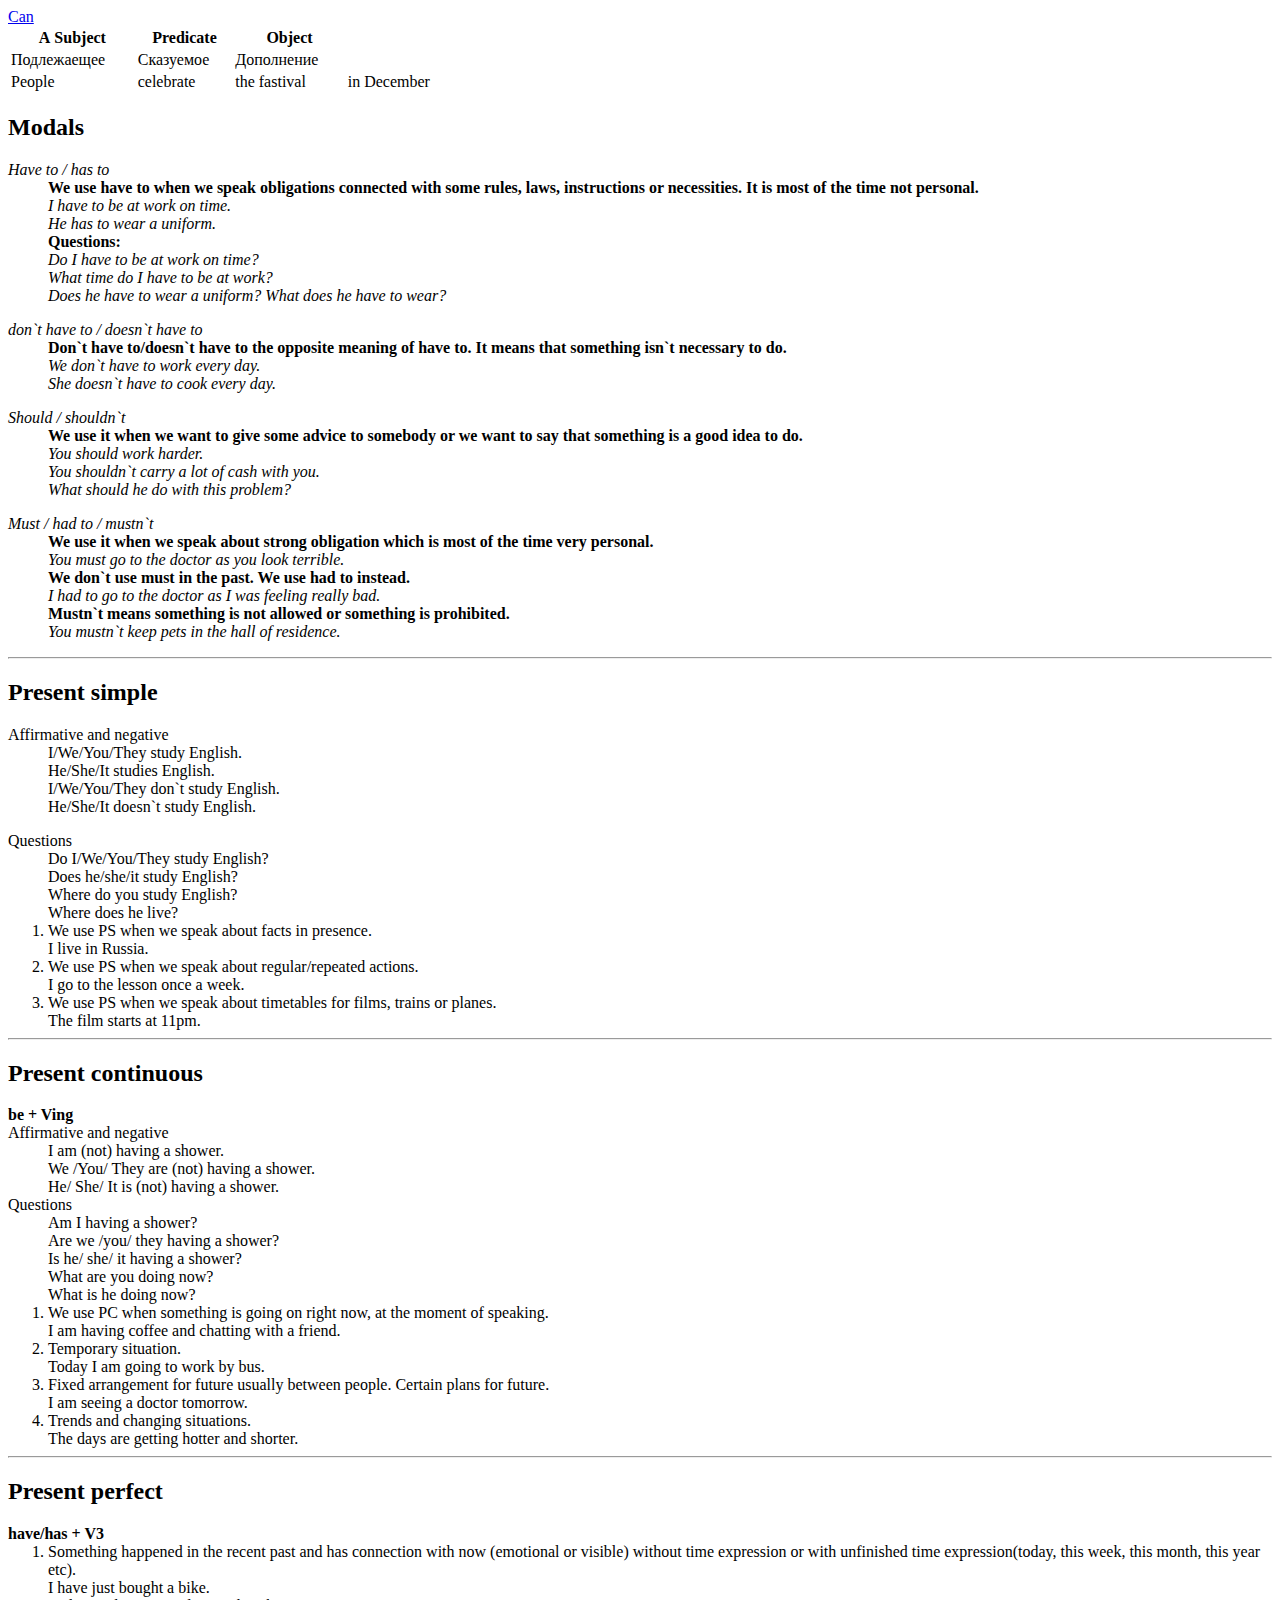
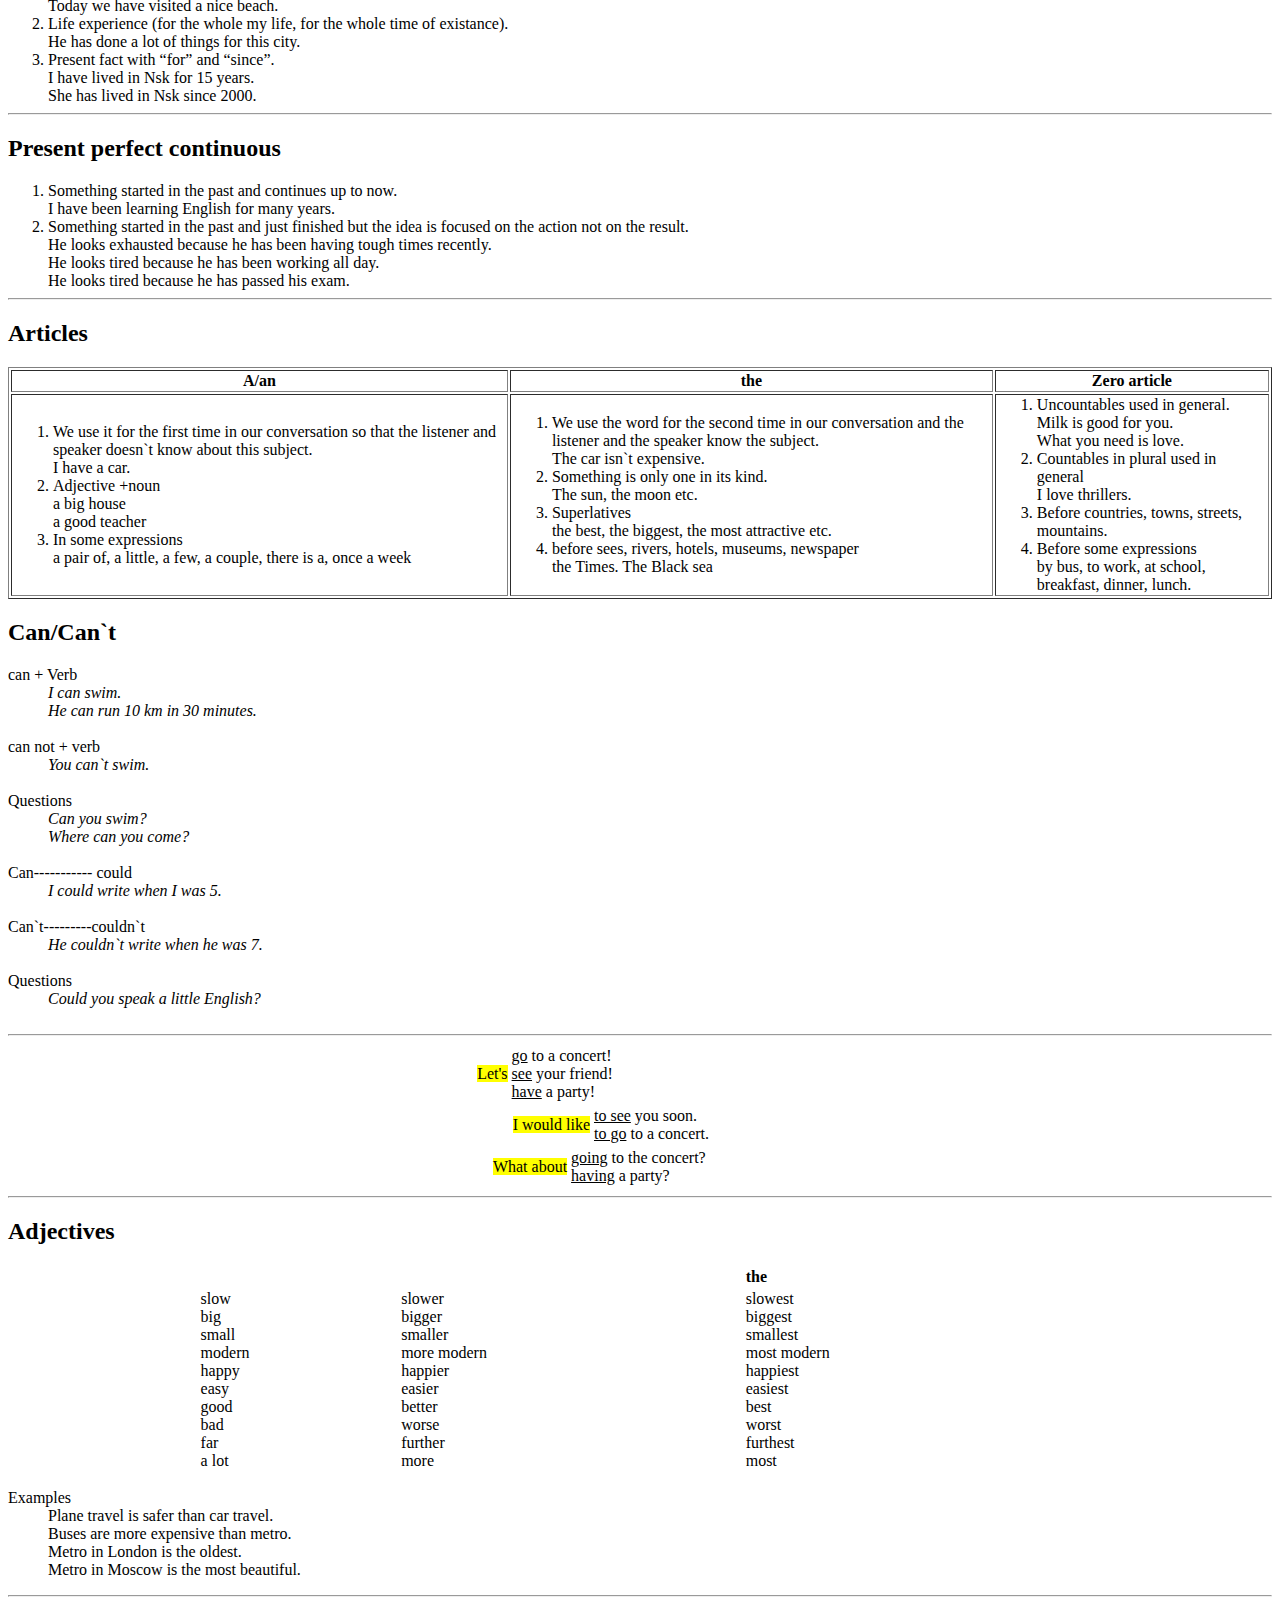
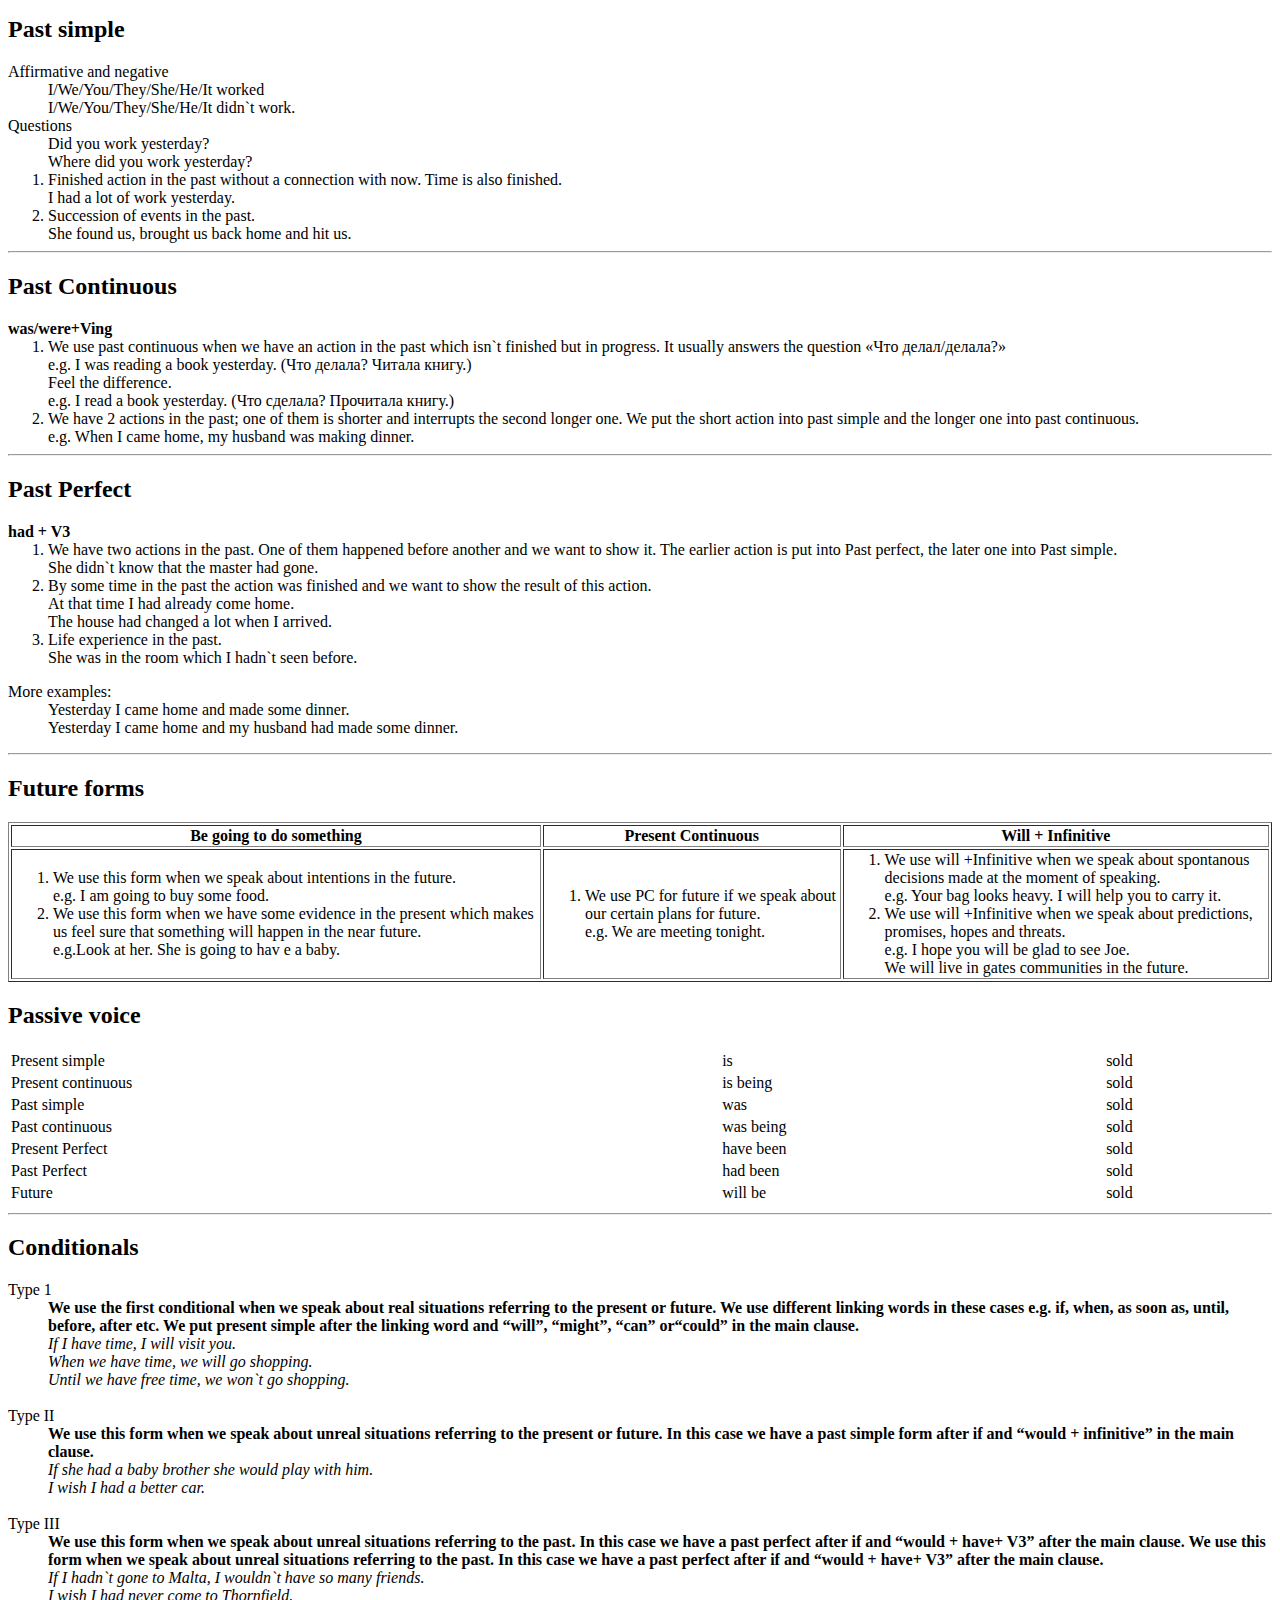
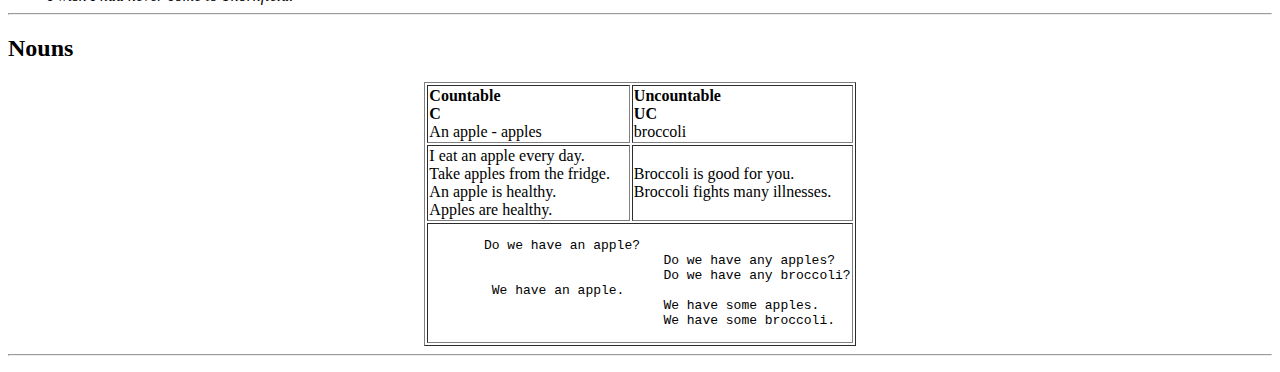
==== copy_grammar/index.html @ a7a1a1c9 "Update copy_grammar/index.html" ====
<!DOCTYPE html>
<html lang="ru">
<head>
    <meta charset="utf-8">
	<title>Grammar</title>
	<link rel="stylesheet" type="text/css" href="style.css">
</head>
<body>
  <div class="page">
    <div class='sidebar'>
      <a href=#Can>Can</a>
    </div>
    <div class='main'>

   	<table width="450px">
	   	<tr>
	  		<th>А Subject</th>
	  		<th>Predicate</th>
	  		<th>Object</th>
  		</tr>
  		<tr>
	  		<td>Подлежаещее</td>
  			<td>Сказуемое</td>
  			<td>Дополнение</td>
  		</tr>
		<tr>
			<td>People</td>
			<td>celebrate</td>
			<td>the fastival</td>
      <td rowspan="3">in December</td>
		</tr>
	</table>


  <h2>Modals</h2>
    <dl>
    <dt><em>Have to / has to</em></dt>
      <dd><b>We use have to when we speak obligations connected with some rules, laws, instructions or necessities. It is most of the time not personal.</b><br>
      <em>I have to be at work on time.<br>He has to wear a uniform.</em><br>
      <b>Questions:</b><br><em>Do I have to be at work on time?<br>What time do I have to be at work?<br>Does he have to wear a uniform? What does he have to wear?</em><dd>
    </dl>
    <dl>
    <dt><em>don`t have to / doesn`t have to</em></dt>
      <dd><b>Don`t have to/doesn`t have to the opposite meaning of have to. It means that something isn`t necessary to do.</b><br>
      <em>We don`t have to work every day.<br>She doesn`t have to cook every day.</em></dd>
    </dl>
    <dl>
    <dt><em>Should / shouldn`t</em></dt>
      <dd><b>We use it when we want to give some advice to somebody or we want to say that something is a good idea to do.</b><br>
      <em>You should work harder.<br>You shouldn`t carry a lot of cash with you.<br>  What should he do with this problem?</em></dd>
    </dl>
    <dl>    
      <dt><em>Must / had to / mustn`t</em></dt>
	  <dd><b>We use it when we speak about strong obligation which is most of the time very personal.</b><br>
	  <em>You must go to the doctor as you look terrible.</em><br>
	  <b>We don`t use must in the past. We use had to instead.</b><br> 
	  <em>I had to go to the doctor as I was feeling really bad.</em><br>
	  <b>Mustn`t means something is not allowed or something is prohibited.</b><br><em>You mustn`t keep pets in the hall of residence.</em></dd>
	</dl>
	<hr>

  <h2>Present simple</h2>
    <dl>
      <dt>Affirmative and negative</dt>
        <dd>I/We/You/They study English.<br>He/She/It studies English.<br>I/We/You/They don`t study English.<br>He/She/It doesn`t study English.
        </dd>
    </dl>
    <dl>
      <dt>Questions</dt>
        <dd>Do I/We/You/They study English?<br>Does he/she/it study English?<br>Where do you study English?<br>Where does he live?
        </dd>
    <ol>
	  <li>We use PS when we speak about facts in presence.</li> I live in Russia. 
	  <li>We use PS when we speak about regular/repeated actions.</li> I go to the lesson once a week.
	  <li>We use PS when we speak about timetables for films, trains or planes.</li> The film starts at 11pm.
    </ol>
    <hr>

  <h2>Present continuous</h2>
	<b>be + Ving</b>
    <dl>
      <dt>Affirmative and negative</dt>
        <dd>I am (not) having a shower.<br>We /You/ They are (not) having a shower.<br>He/ She/ It is (not) having a shower.
        </dd>
    </dl>
    <dl>
      <dt>Questions</dt>
        <dd>Am I  having a shower?<br>Are we /you/ they having a shower?<br>Is he/ she/ it having a shower?<br>What are you doing now?<br>What is he doing now?
        </dd>
    </dl>

	<ol>
	  <li>We use PC when something is going on right now, at the moment of speaking.</li> I am having coffee and chatting with a friend.
	  <li>Temporary situation.</li>Today I am going to work by bus.
	  <li>Fixed arrangement for future usually between people. Certain plans for future.</li> I am seeing a doctor tomorrow.
	  <li>Trends and changing situations.</li> The days are getting hotter and shorter.
    </ol>
    <hr>

  <h2>Present perfect</h2>
    <b>have/has + V3</b>

    <ol>
      <li>Something happened in the recent past and has connection with now (emotional or visible) without time expression or with unfinished time expression(today, this week, this month, this year etc).</li> I have just bought a bike. <br>Today we have visited a nice beach.
      <li>Life experience (for the whole my life, for the whole time of existance).</li>He has done a lot of things for this city.
      <li>Present fact with “for” and “since”.</li>I have lived in Nsk for 15 years.<br> She has lived in Nsk since 2000.
    </ol>
    <hr>

  <h2>Present perfect continuous</h2>
    <ol>
    	<li>Something started in the past and continues up to now.</li> I have been learning English for many years.
    	<li>Something started in the past and just finished but the idea is focused on the action not on the result.</li> He looks exhausted because he has been having tough times recently.<br> He looks tired because he has been working all day.<br> He looks tired because he has passed his exam.
    </ol>
    <hr>

  <h2>Articles</h2>
    <table width="100%" border="1px">
    	<tr><th>A/an</th>
    	    <th>the</th>
    	    <th>Zero article</th>
    	</tr>
    	<tr>
    		<td><ol>
    			  <li> We use it for the first time in our conversation so that the listener and speaker doesn`t know about this subject.</li> I have a car.
    			  <li>Adjective +noun</li> a big house<br> a good teacher
    			  <li>In some expressions</li> a pair of, a little, a few, a couple, there is a, once a week
    			</ol>
    		</td>
    		<td><ol>
    			  <li>We use the word for the second time in our conversation and the listener and the speaker know the subject.</li> The car isn`t expensive.
    			  <li>Something is only one in its kind.</li> The sun, the moon etc.
    			  <li>Superlatives</li> the best, the biggest, the most attractive etc.
    			  <li>before sees, rivers, hotels, museums, newspaper</li> the Times. The Black sea
    			</ol>
    		</td>
    		<td><ol>
    			  <li>Uncountables used in general.</li> Milk is good for you.<br> What you need is love.
    			  <li>Countables in plural used in general</li> I love thrillers.
    			  <li>Before countries, towns, streets, mountains.</li>
    			  <li>Before some expressions</li> by bus, to work, at school, breakfast, dinner, lunch.
    		    </ol>
    		</td>
    	</tr>
    </table>

  <h2 id="Can"> Can/Can`t</h2>
    <dt>can + Verb</dt>
      <dd><em>I can swim.<br> He can run 10 km in 30 minutes.</em></dd><br>
    <dt>can not + verb</dt>
      <dd><em>You can`t swim.</em></dd><br>
    <dt>Questions</dt>
      <dd><em>Can you swim?<br> Where can you come?</em></dd><br>
    <dt>Can----------- could</dt>
      <dd><em>I could write when I was 5.</em></dd><br>
    <dt>Can`t---------couldn`t</dt>
      <dd><em>He couldn`t write when he was 7.</em></dd><br>
    <dt>Questions</dt>
      <dd><em>Could you speak a little English?</em></dd><br>
    <hr>

  <table width="40%" align="center">
  	<tr>
  		<td style="text-align: right;"><mark>Let's</mark></td>
  		<td><u>go</u> to a concert!<br> <u>see</u> your friend!<br><u>have</u> a party!</td>
  	</tr>
  </table>
  <table width="40%" align="center">
  	<tr>
  		<td style="text-align: right;"><mark>I would like</mark></td>
  		<td><u>to see</u> you soon.<br><u>to go</u> to a concert.</td>
  </table>
  <table width="40%" align="center">
  	<tr>
  		<td style="text-align: right;"><mark>What about</mark></td>
  		<td><u>going</u> to the concert?<br><u>having</u> a party?</td>
  </table>
  <hr>
	        
  <h2>Adjectives</h2>
    <table width="70%" align="center">
    	<tr>
    		<td></td>
    		<td></td>
    		<td><b>the</b></td>
    	</tr>
    	<tr>
    		<td>slow<br>big<br>small<br>modern<br>happy<br>easy<br>good<br>bad<br>far<br>a lot</td>
    		<td>slower<br>bigger<br>smaller<br>more modern<br>happier<br>easier<br>better<br>worse<br>further<br>more</td>
    		<td>slowest<br>biggest<br>smallest<br>most modern<br>happiest<br>easiest<br>best<br>worst<br>furthest<br>most</td>
    	</tr>
    </table>
    <p><dt>Examples</dt>
        <dd>Plane travel is safer than car travel.<br>Buses are more expensive than metro.<br>Metro in London is the oldest.<br>Metro in Moscow is the most beautiful.</dd>
    </p>
    <hr>

  <h2>Past simple</h2>
    <dl>
      <dt>Affirmative and negative</dt>
        <dd>I/We/You/They/She/He/It worked<br>I/We/You/They/She/He/It didn`t work.
        </dd>
    </dl>
    <dl>
      <dt>Questions</dt>
        <dd>Did you work yesterday?<br>Where did you work yesterday?
        </dd>
    </dl>
    <ol>
      <li>Finished action in the past without a connection with now. Time is also finished.</li> I had a lot of work yesterday.
      <li>Succession of events in the past.</li> She found us, brought us back home and hit us.
    </ol>
    <hr>

  <h2>Past Continuous</h2>
    <b>was/were+Ving</b>
    <ol>
      <li>We use past continuous when we have an action in the past which isn`t finished but in progress. It usually answers the question «Что делал/делала?»</li> e.g. I was reading a book yesterday. (Что делала? Читала книгу.)<br>Feel the difference.<br> e.g. I read a book yesterday. (Что сделала? Прочитала книгу.)
      <li>We have 2 actions in the past; one of them is shorter and interrupts the second longer one. We put the short action into past simple and the longer one into past continuous.</li> e.g. When I came home, my husband was making dinner.
    </ol>
    <hr>
    
  <h2>Past Perfect</h2>
    <b>had + V3</b>
      <ol>
      	<li>We have two actions in the past. One of them happened before another and we want to show it. The earlier action is put into Past perfect, the later one into Past simple.</li> She didn`t know that the master had gone.
      	<li>By some time in the past the action was finished and we want to show the result of this action.</li> At that time I had already come home.<br>The house had changed a lot when I arrived.
      	<li>Life experience in the past.</li> She was in the room which I hadn`t seen before.
      </ol>
      <p><dt>More examples:</dt>
      	<dd>Yesterday I came home and made some dinner.<br> Yesterday I came home and my husband had made some dinner.</dd>
      </p>
      <hr>

  <h2>Future forms</h2>
    <table width="100%" border="1px">
      <tr>
        <th>Be going to do something</th><th>Present Continuous</th><th>Will + Infinitive</th>
      </tr>
      <tr>
        <td><ol>
              <li>We use this form when we speak about intentions in the future.</li> e.g. I am going to buy some food.
              <li>We use this form when we have some evidence in the present which makes us feel sure that something will happen in the near future.</li> e.g.Look at her. She is going to hav e a baby.
            </ol>
        </td>
        <td><ol>
              <li>We use PC for future if we speak about our certain plans for future.</li>e.g. We are meeting tonight.
            </ol>
        </td>
        <td><ol>
              <li>We use will +Infinitive when we speak about spontanous decisions made at the moment of speaking.</li> e.g. Your bag looks heavy. I will help you to carry it.
              <li>We use will +Infinitive when we speak about predictions, promises, hopes and threats.</li> e.g. I hope you will be glad to see Joe.<br> We will live in gates communities in the future.
            </ol>
        </td>
      </tr>
    </table>

  <h2>Passive voice</h2>
    <table width="100%">
      <tr>
        <td>Present simple</td><td>is</td><td>sold</td>
      </tr>
      <tr>
        <td>Present continuous</td><td>is being</td><td>sold</td>
      </tr>
      <tr>
        <td>Past simple</td><td>was</td><td>sold</td>
      </tr>
      <tr>
        <td>Past continuous</td><td>was being</td><td>sold</td>
      </tr>
      <tr>
        <td>Present Perfect</td><td>have been</td><td>sold</td>
      </tr>
      <tr>
        <td>Past Perfect</td><td>had been</td><td>sold</td>
      </tr>
      <tr>
        <td>Future</td><td>will be </td><td>sold</td>
      </tr>
    </table>
    <hr>

  <h2>Conditionals</h2>
    <dl>
      <dt>Type 1</dt>
        <dd><b>We use the first conditional when we speak about real situations referring to the present or future. We use different linking words in these cases e.g. if, when, as soon as, until, before, after etc. We put present simple after the linking word and “will”, “might”, “can” or“could” in the main clause.</b><br><em>If I have time, I will visit you.<br> When we have time, we will go shopping.<br> Until we have free time, we won`t go shopping.</em></dd><br>
      <dt>Type II</dt>
        <dd><b>We use this form when we speak about unreal situations referring to the present or future. In this case we have a past simple form after if and “would + infinitive” in the main clause.</b><br><em>If she had a baby brother she would play with him.<br> I wish I had a better car.</em></dd><br>
      <dt>Type III</dt>
        <dd><b>We use this form when we speak about unreal situations referring to the past. In this case we have a past perfect after if and “would + have+ V3” after the main clause. We use this form when we speak about unreal situations referring to the past. In this case we have a past perfect after if and “would + have+ V3” after the main clause.</b><br><em>If I hadn`t gone to Malta, I wouldn`t have so many friends.<br> I wish I had never come to Thornfield.</em></dd>
    </dl>
    <hr>

  <h2>Nouns</h2> 
    <table border="1px" align="center">
    	<tr>
    		<td><b>Countable<br> C</b><br> An apple - apples</td>
    		<td><b>Uncountable<br> UC</b><br> broccoli</td>
    	</tr>
    	<tr>
    		<td>I eat an apple every day.<br> Take apples from the fridge.<br> An apple is healthy.<br> Apples are healthy.</td>
    		<td>Broccoli is good for you.<br> Broccoli fights many illnesses.</td>
    	</tr>
    	<tr>
    		<td colspan="2"><pre>       Do we have an apple?
                              Do we have any apples?
                              Do we have any broccoli?
        We have an apple.
                              We have some apples.
                              We have some broccoli.</pre></td>
    	</tr>
    </table>
  <hr>
</div>
  </div>
</body>
</html>
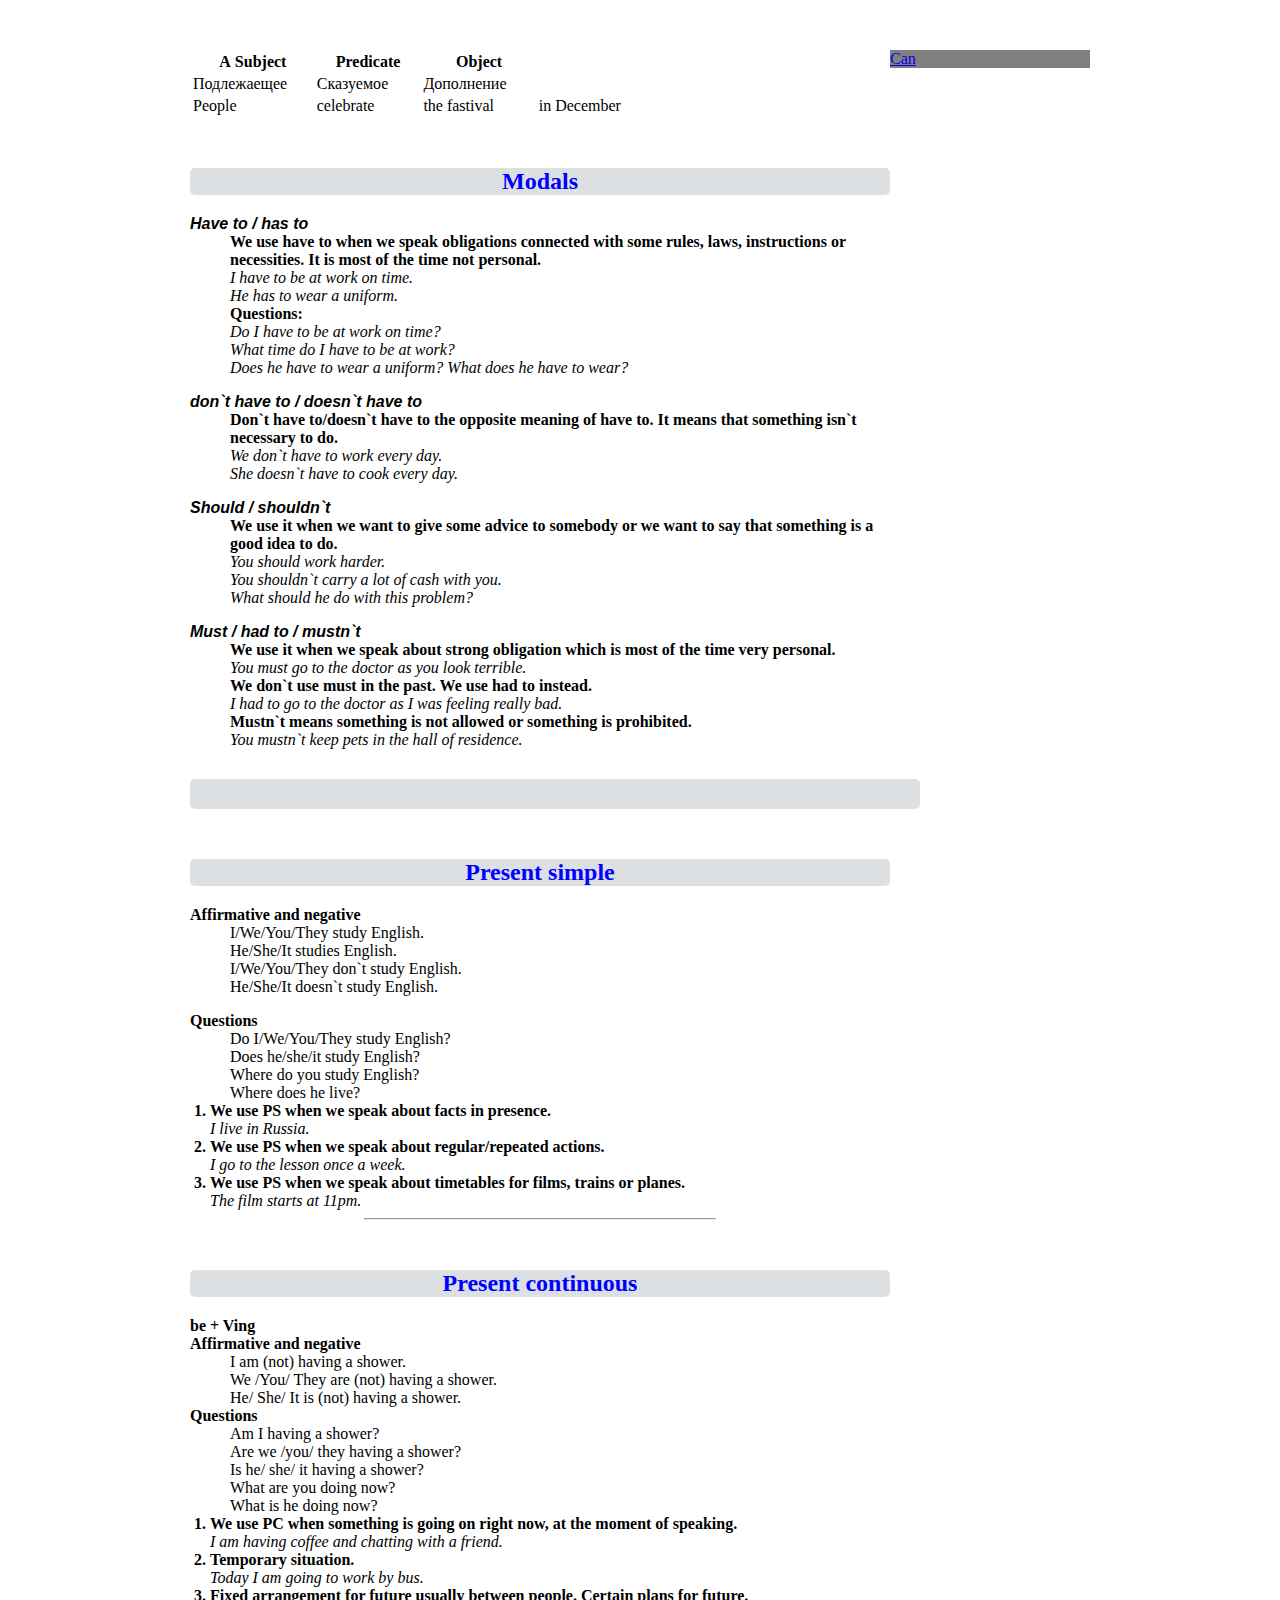
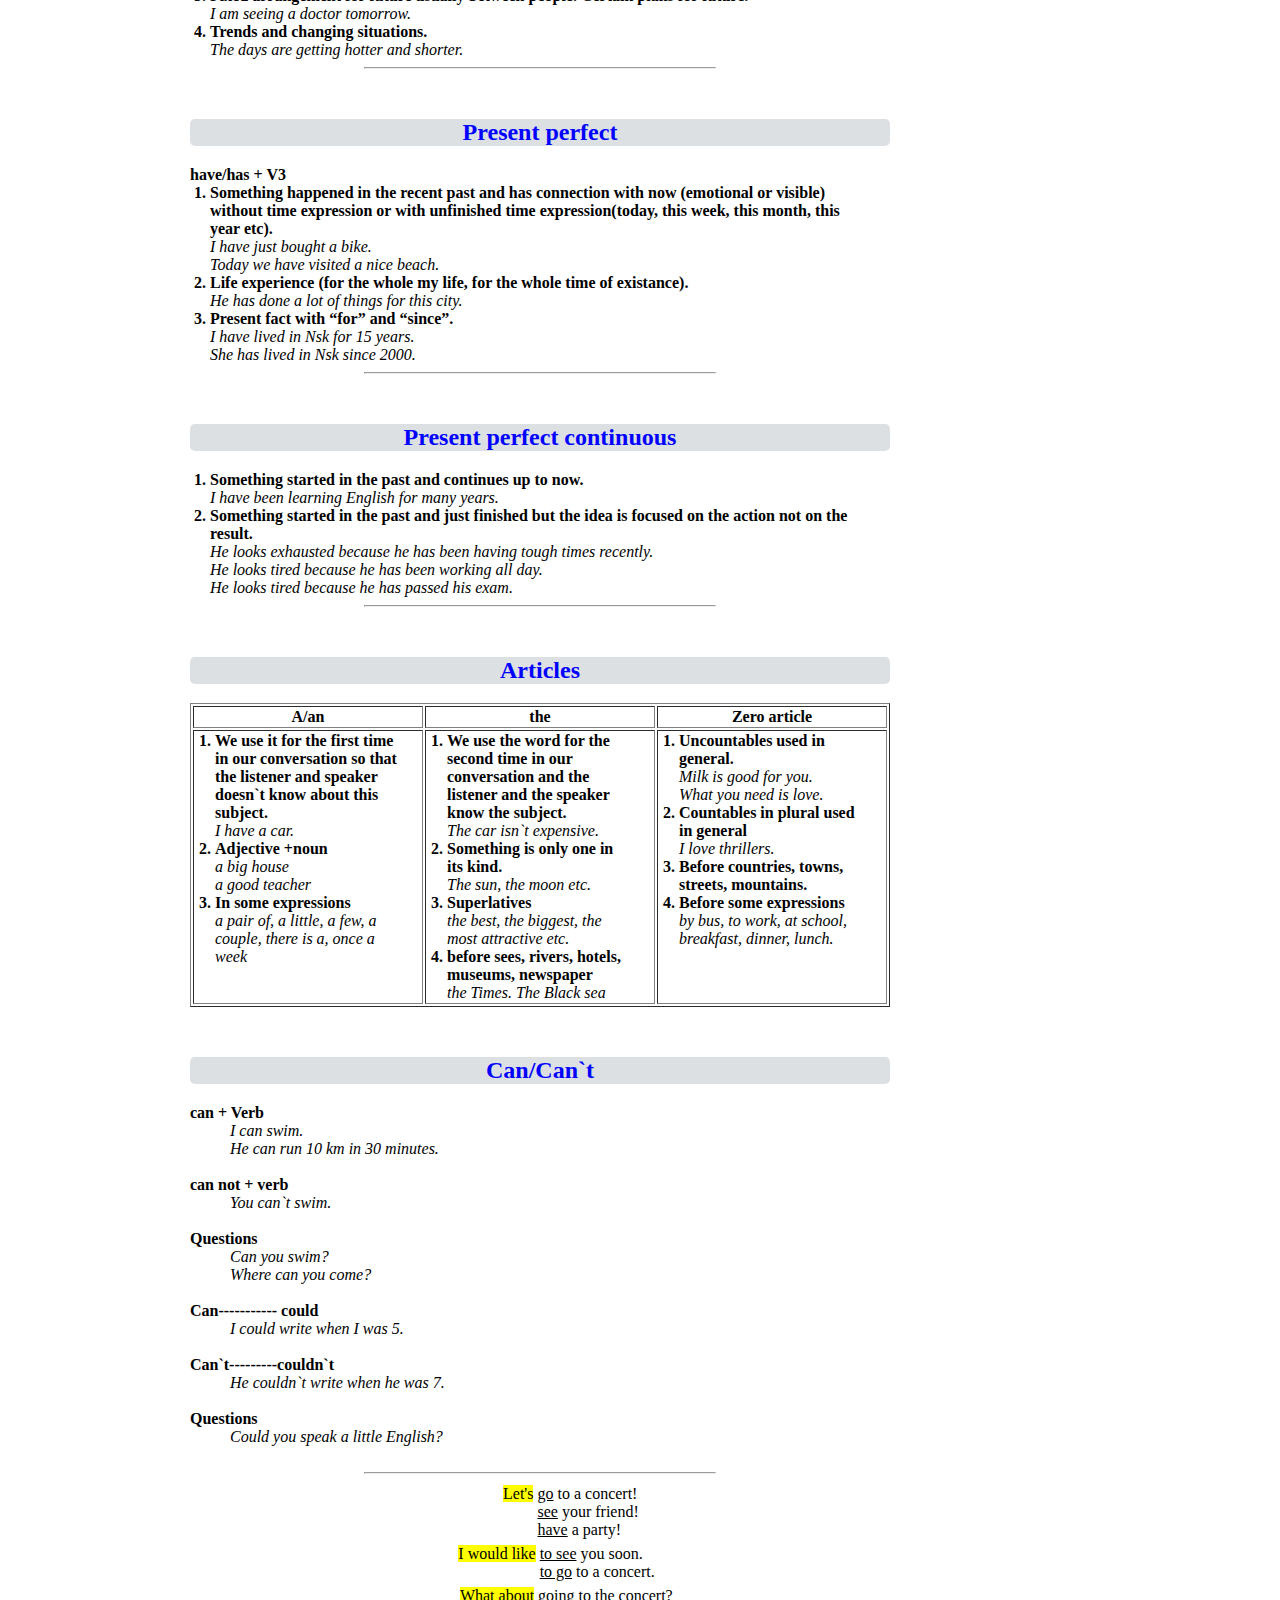
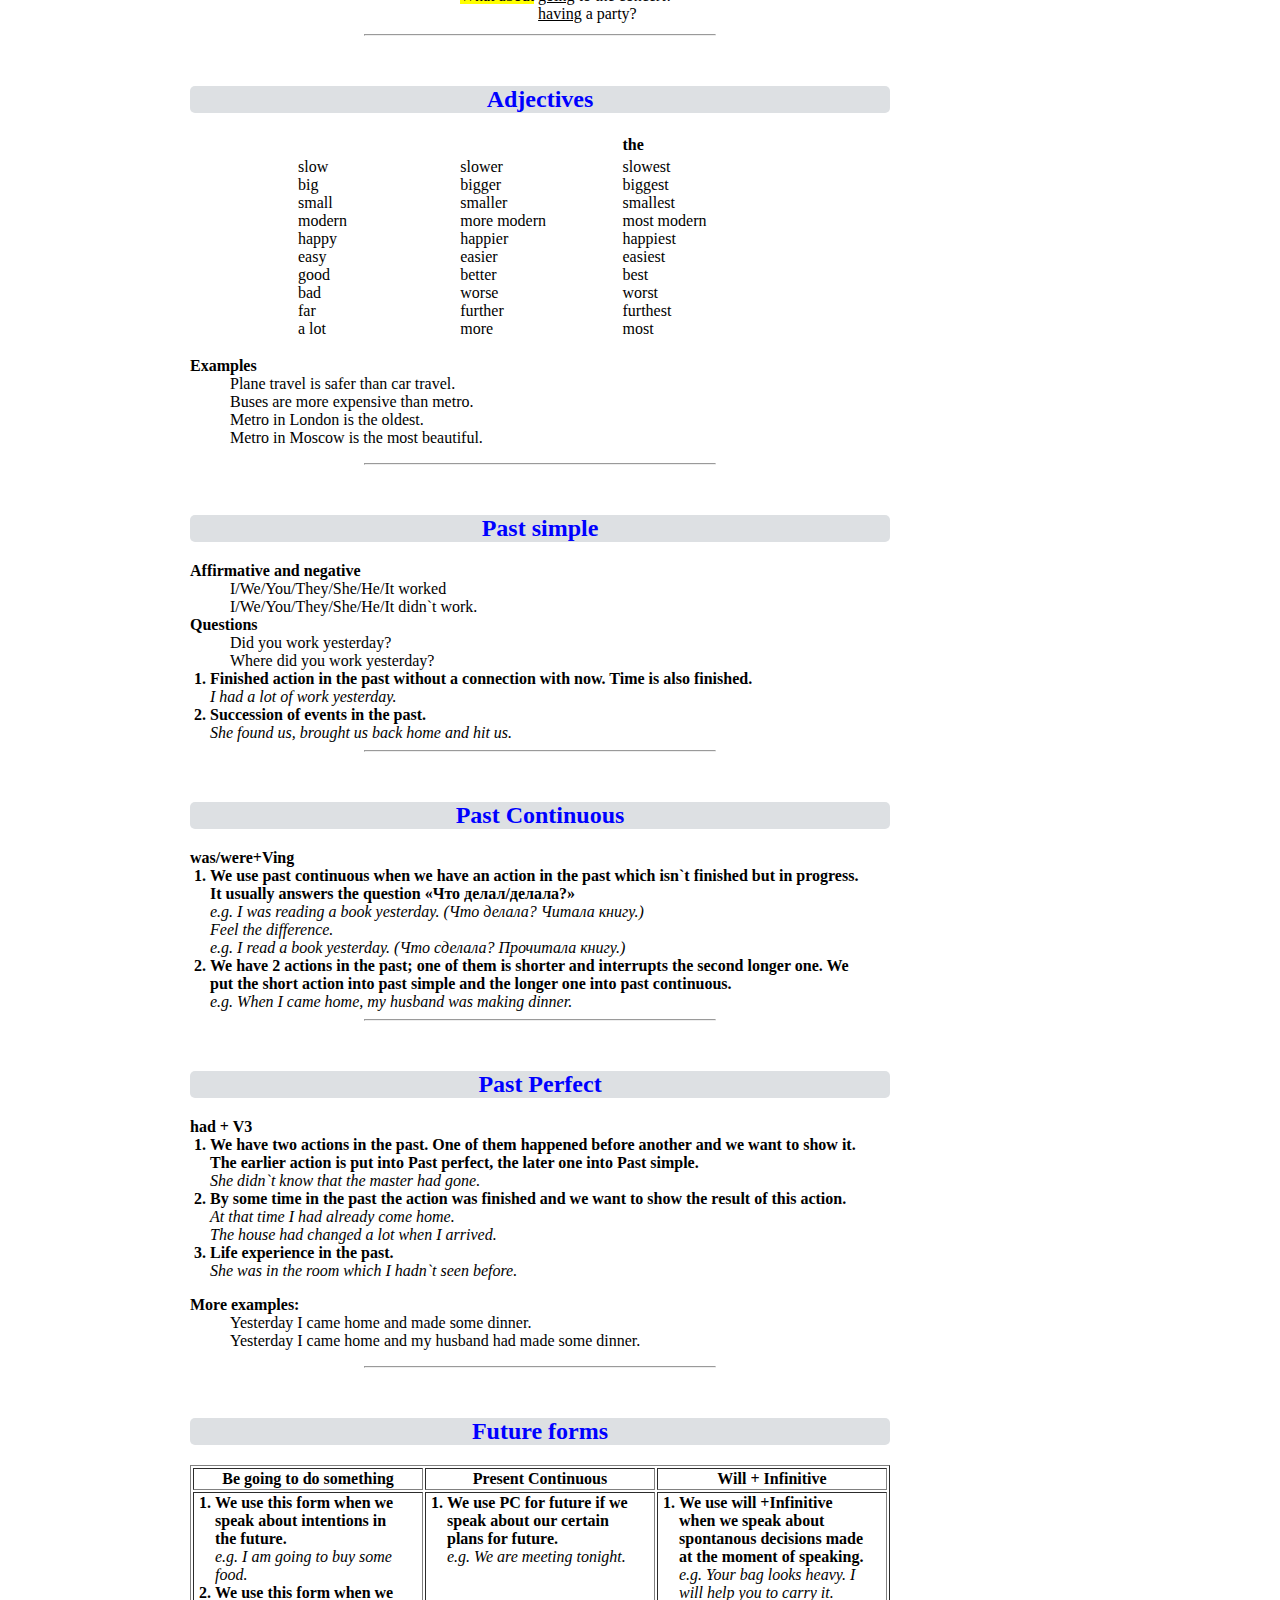
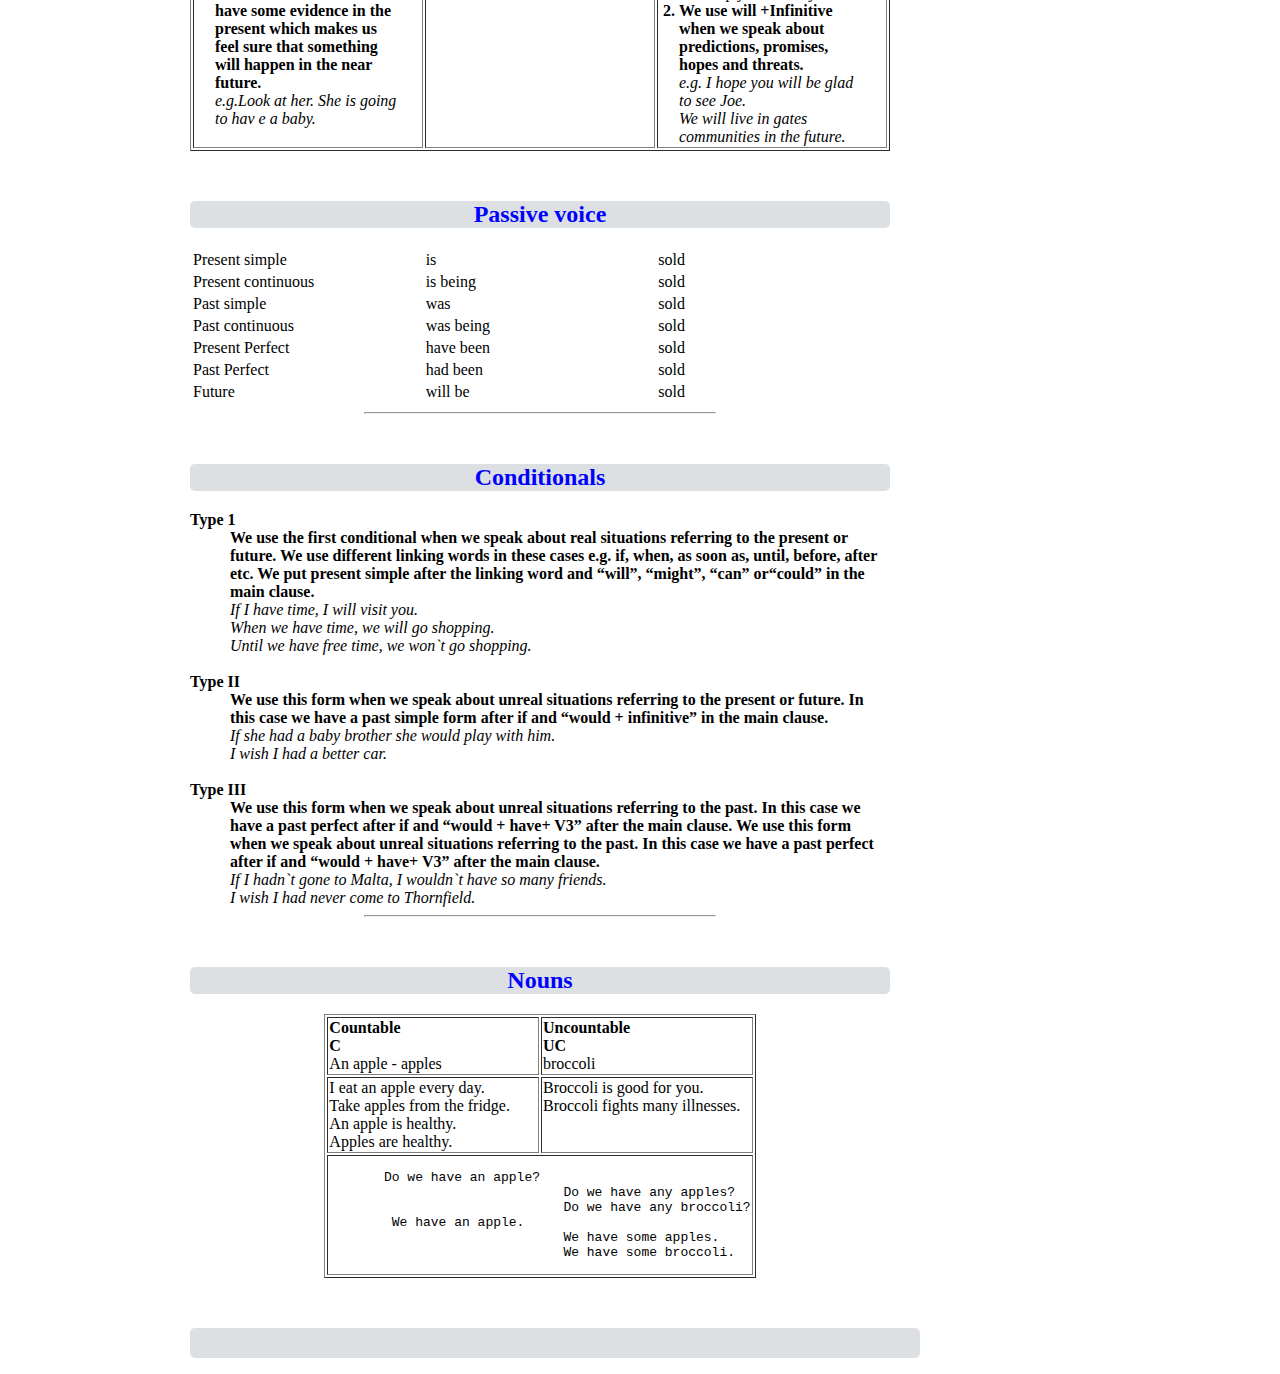
==== commit 01074a64: "Update copy_grammar/index.html" ====
--- a/copy_grammar/index.html
+++ b/copy_grammar/index.html
@@ -7,6 +7,7 @@
 	<link rel="stylesheet" type="text/css" href="style.css">
 </head>
 <body>
+  <div class='container'>
   <div class="page">
     <div class='sidebar'>
       <a href=#Can>Can</a>
@@ -315,5 +316,6 @@
   <hr>
 </div>
   </div>
+</div>
 </body>
 </html>--- a/copy_grammar/style.css
+++ b/copy_grammar/style.css
@@ -0,0 +1,85 @@
+.page {
+	width: 900px;
+	margin: 50px auto;
+}
+
+.sidebar {
+	float: right;
+	width: 200px;
+	background-color: gray;
+}
+
+
+.main {
+	float: left;
+	width: 700px;
+	margin: 0 auto;
+}
+
+/*body{
+	padding: 50px 120px;
+	margin: 0 220px;
+	width: 700px;
+}
+*/
+h2{
+	text-align: center;
+	color: blue;
+	background-color: #DDE0E3;
+	margin-top: 50px;
+	border-radius: 5px;
+}
+
+h3{
+	text-align: center;
+}
+
+hr{
+	width: 50%;
+}
+
+table{
+	text-align: center;
+}
+
+td{
+	text-align: left;
+	width: 200px;
+	vertical-align: top;
+}
+
+
+dt{
+	font-weight: bold;
+}
+
+dt > em{
+	font-family: Arial;
+	font-size: 16px;
+}
+
+caption{
+	font-size: 25px;
+	color: blue;
+	font-weight: bold;
+}
+ol{
+	padding: 0 20px;
+	font-style: italic;
+}
+
+ol > li{
+	font-style: normal;
+	font-weight: bold;
+}
+
+table:last-of-type {		/* we could use :last-of-type to add some space after the last table*/
+	margin-bottom: 50px; 
+}
+
+hr:last-of-type {
+	border: 15px solid #DDE0E3; 
+	width: 100%;
+	margin-top: 30px;
+	border-radius: 5px;
+}